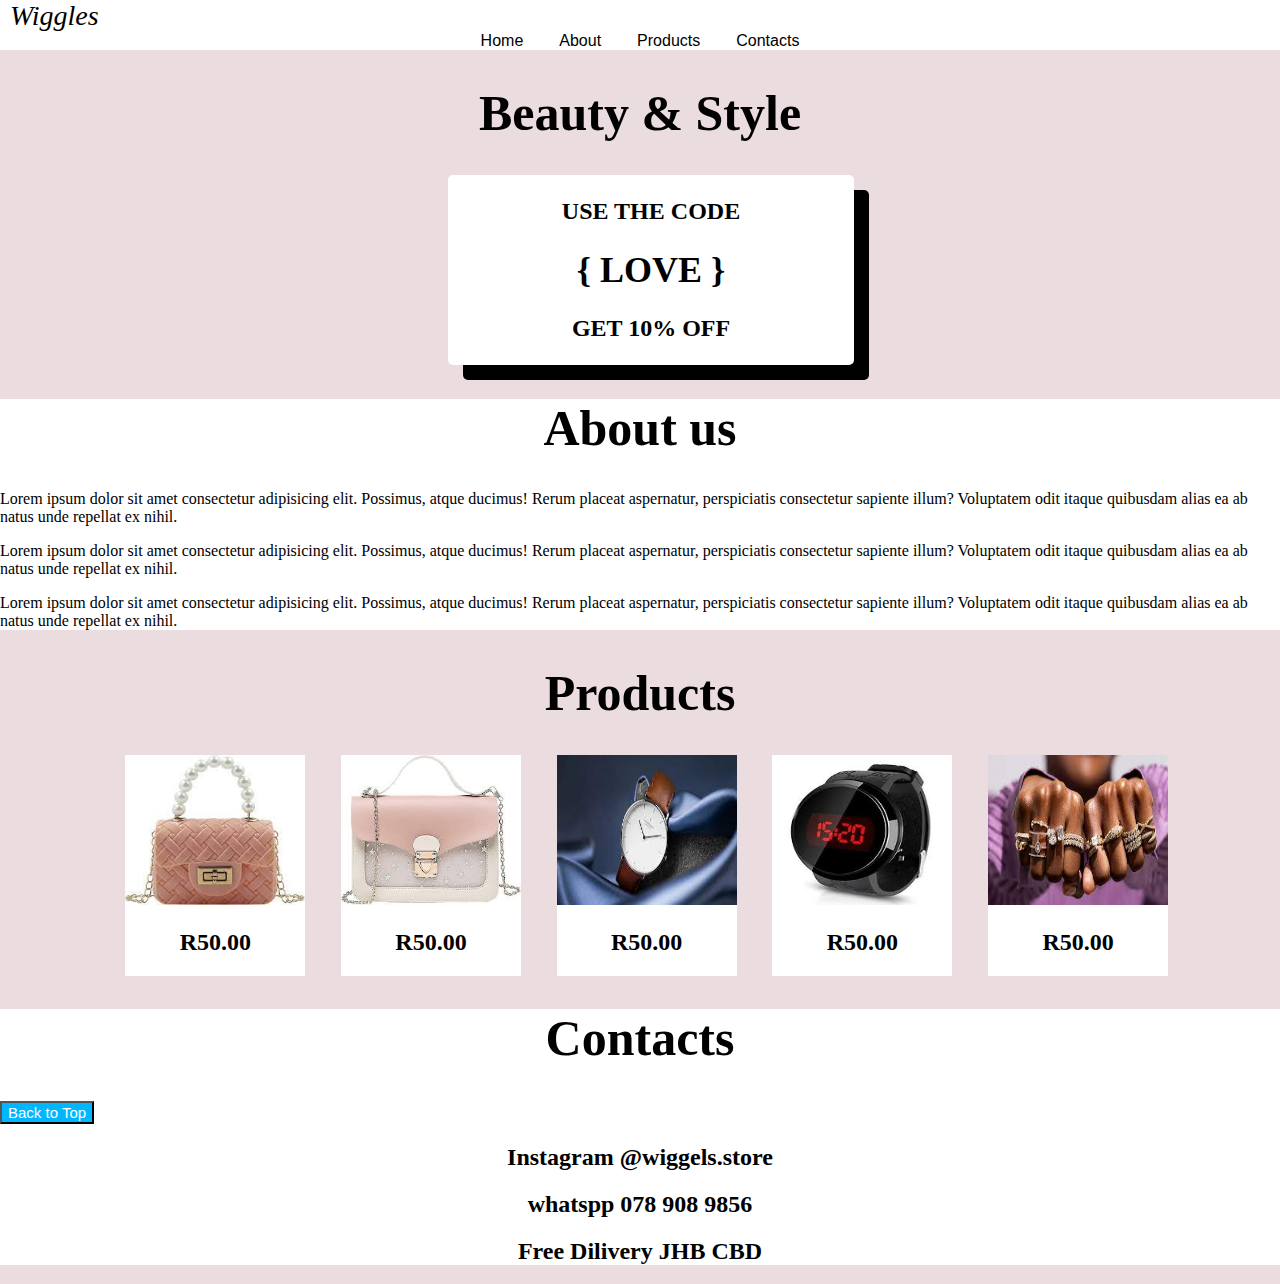
==== index.html @ 5b81b8fe "Add files via upload" ====
<!DOCTYPE html>
<html lang="en">
<head>
    <meta charset="UTF-8">
    <meta name="viewport" content="width=device-width, initial-scale=1.0">
    <title>Wiggles</title>
    <link rel="stylesheet" href="style.css">
    <style>
 
 .img h1{
    font-size:36px;
 }
    </style>
</head>
<body>
    <header>
        <div class="logo" style="margin-left: 5px;">
        <logo><i>Wiggles</i></logo>
    </div>
   
        <div class="nav">
            <nav>
                
                <a href="index.html">Home</a>
                <a href="#about">About</a>
                <a href="#products">Products</a>
                <a href="#contacts">Contacts</a>
            </nav>
        </div>
    </header>
    <!--home-->
    <section id="Home" href="index.html">
        <h1 style="text-align:center; font-size:50px;">Beauty & Style</h1>
        <div class="img">
       <h2>USE THE CODE</h2>
       <h1>{ LOVE }</h1>
       <h2>GET 10% OFF</h2>
       

    </div>
     
    </section>
    <!--home-->
      <!--home-->
      <section id="about" style="background-color:white;">
        <h1 style="text-align:center;font-size:50px;">About us</h1>
        <div class="about">
        <p>
            Lorem ipsum dolor sit amet consectetur adipisicing elit. Possimus, atque ducimus! Rerum placeat aspernatur, perspiciatis consectetur sapiente illum? Voluptatem odit itaque quibusdam alias ea ab natus unde repellat ex nihil.
        </p>
        <p>
            Lorem ipsum dolor sit amet consectetur adipisicing elit. Possimus, atque ducimus! Rerum placeat aspernatur, perspiciatis consectetur sapiente illum? Voluptatem odit itaque quibusdam alias ea ab natus unde repellat ex nihil.
        </p>
        <p>
            Lorem ipsum dolor sit amet consectetur adipisicing elit. Possimus, atque ducimus! Rerum placeat aspernatur, perspiciatis consectetur sapiente illum? Voluptatem odit itaque quibusdam alias ea ab natus unde repellat ex nihil.
        </p>
    </div>
      </section>
      <!--home-->
        <!--home-->
    <section id="products">
        <h1 style="text-align:center;font-size:50px;">Products</h1>
        <div class="products">
        <div class="watch">
            <img src="bag1.jpg">
            <h2>R50.00</h2>
        </div>
        <div class="watch">
            <img src="bag2.jpg">
            <h2>R50.00</h2>
        </div>
        <div class="watch">
            <img src="watch1.jpg">
            <h2>R50.00</h2>
        </div>
        <div class="watch">
            <img src="watch2.jpg">
            <h2>R50.00</h2>
        </div>
        <div class="watch">
            <img src="ring1.jpg">
            <h2>R50.00</h2>
        </div>

    </div>
    </section>
    <!--home-->
      <!--home-->
      <section id="contacts" style="background-color:white;">
        <h1 style="text-align:center;font-size:50px;">Contacts</h1>
        <button><a href="index.html">Back to Top</a></button>
        <div class="contacts">
          <h2>Instagram @wiggels.store</h2>
          <h2>whatspp 078 908 9856</h2>
          <h2>Free Dilivery JHB CBD</h2>

        </div>

      </section>
      <!--home-->
<script>
       
        document.querySelector('.hamburger').addEventListener('click', function() {
            document.querySelector('nav').style.display = (document.querySelector('nav').style.display === 'flex' || document.querySelector('nav').style.display === '') ? 'flex' : 'none';
        });
    </script>
</body>
</html>
---- style.css ----
body{
    margin: 0;
    padding: 0;
    background-color: rgb(235, 221, 223);
    box-sizing: border-box;
}
header{
    background-color: white;
}
logo{
    font-size: 28px;
    font-family:'Trebuchet MS';
    margin-left: 5px;
    margin-top: 5px;
}
.nav{
    text-align:center;
}
.nav  nav a{
    text-decoration: none;
    color: black;
    margin: 16px;
    font-family: Arial, Helvetica, sans-serif;
}
.nav  nav a:hover{
    color:rgb(248, 159, 174);
}
.img{
    background-color: white;
    height: auto;
    text-align: center;
    width: 400px;
    height: auto;
    border-radius: 5px;
    border: solid white;
    box-shadow: 15px 15px 0;
   margin-right: 10%;
   margin-left: 35%;

}
.img:hover{
    color:white;
    background-color: pink;
}
.products{
    display: flex;
    margin-left: 7%;
}
.products img{
    width: 180px;
    height: 150px;
}
.watch{
    background-color: white;
    margin-left: 3%;
}
.watch h2{
    text-align: center;
}
button{
    background-color: rgb(0, 183, 255);
    
}
button a{
    text-decoration: none;
    color: white;
    font-family: Arial, Helvetica, sans-serif;
    font-size: 15px;
    margin-bottom: 30%;
}
.contacts{
    text-align:center ;
}
.about{
    height: auto;
}
@media (max-width: 600px){
    body {
        display: flex;
        flex-direction: column;

    }

    .img {
        display: flex; 
        flex-direction: column;
        width: auto;
        height: auto;
        background-color: black;
        color:white;
        margin-right:10%;
        margin: 0;
  
    }
      .img img{
        text-align: center;
       
      }
    section {
        display: flex;
        flex-direction: column;
        padding: 0;
        margin: 0;
    }

    .nav nav{
        display: flex;
        flex-direction: column;
    }
    .nav nav a:hover{
        background-color: pink;
        color: white;
    }

    header {
        display: flex;
        flex-direction: column;
        height: auto;
    }

    .products {
        display: flex;
        flex-direction: column;
        margin-right:15% ;
    
    }
  button{
    width: fit-content;
    margin-left: 40%;
  }
  .watch img{
    margin-left: 15%;
  }
  .watch{
    margin-top: 5%;
  }
  .logo{
    text-align: center;
  }
}
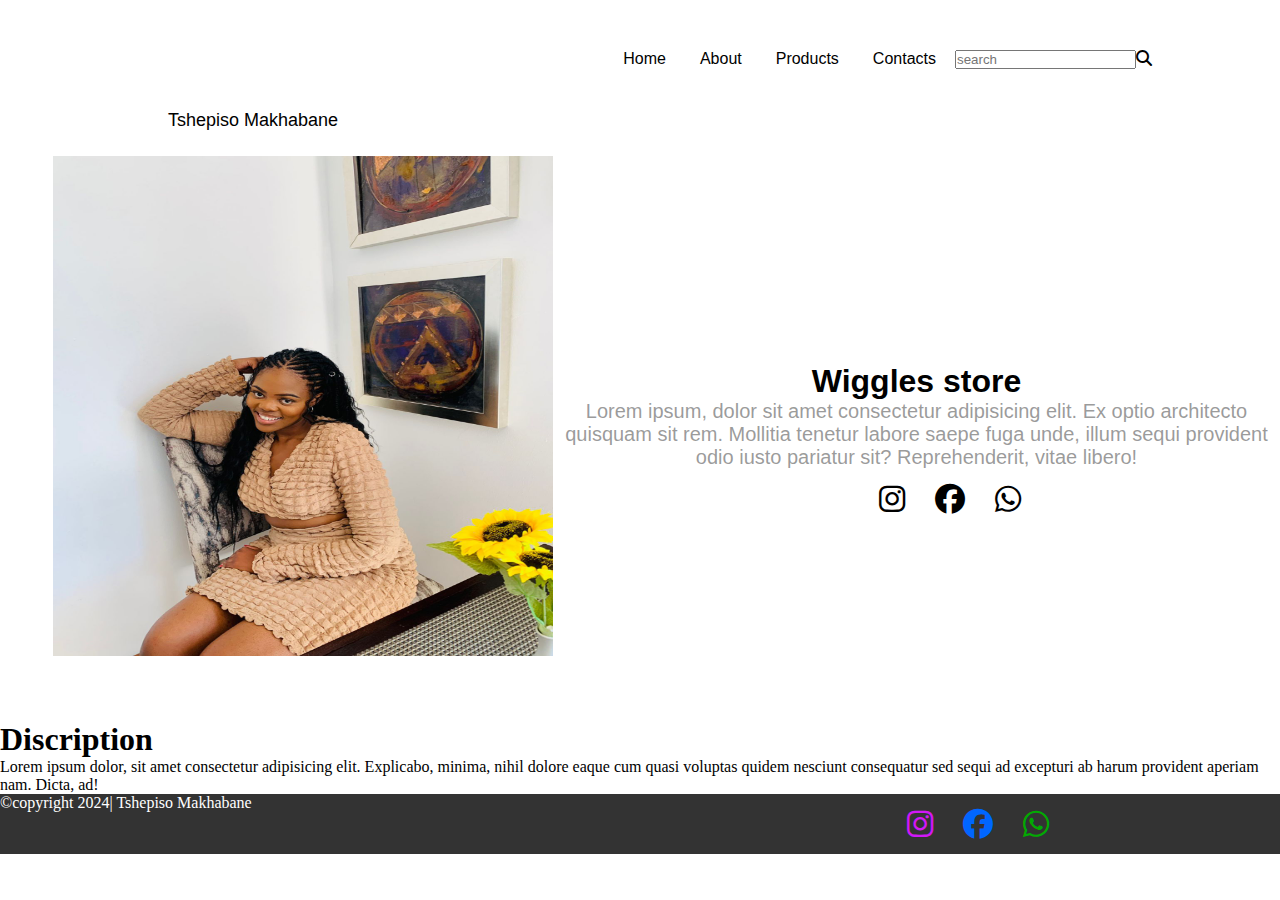
==== commit 5395bda4: "Add files via upload" ====
--- a/index.html
+++ b/index.html
@@ -5,104 +5,112 @@
     <meta name="viewport" content="width=device-width, initial-scale=1.0">
     <title>Wiggles</title>
     <link rel="stylesheet" href="style.css">
+    <link rel="stylesheet" href="https://cdnjs.cloudflare.com/ajax/libs/font-awesome/6.5.1/css/all.min.css">
     <style>
- 
- .img h1{
-    font-size:36px;
- }
+        .sale img{
+            width: 500px;
+            height: 500px;
+            margin-left: 50px;
+            margin-top: 25px;
+            float: left;
+        }
+        .sale{
+            background:none ;
+            border: solid white;
+            width: 500px;
+            height: 250px;
+            color: black;
+            text-align: center;
+           
+        }
+        .content{
+            margin-left: 35%;
+            text-align: center;
+            border: none;
+            width: auto;
+            height: auto;
+            margin-bottom: 15%;
+        }
+        .home{
+            margin-top: 3%;
+        }
+        span{
+            width: 300px;
+        }
+        span p{
+            font-family: 'Gill Sans', 'Gill Sans MT', Calibri, 'Trebuchet MS', sans-serif;
+            font-size: 20px;
+            color: rgba(128, 128, 128, 0.781);
+        }
+        section .discription{
+            display: flex;
+            flex-direction: column;
+    
+        }
     </style>
 </head>
 <body>
     <header>
-        <div class="logo" style="margin-left: 5px;">
-        <logo><i>Wiggles</i></logo>
-    </div>
-   
-        <div class="nav">
-            <nav>
-                
-                <a href="index.html">Home</a>
-                <a href="#about">About</a>
-                <a href="#products">Products</a>
-                <a href="#contacts">Contacts</a>
-            </nav>
+        <nav>
+            <div class="openMenu"></i></div>
+            <ul class="mainMenu">
+                <li><a href="index.html">Home</a></li>
+                <li><a href="about.html">About</a></li>
+                <li><a href="products.html">Products</a></li>
+                <li><a href="contacts.html">Contacts</a></li>
+                <li><input type="search" placeholder="search"><i class="fa fa-search"></i></li>
+                <div class="closeMenu"></i></div>
+            </ul>
+
+        </nav>
+    </header>
+<!--home-->
+<section class="home">
+
+   <div class="sale">
+    <p style="font-size:18px;font-family:Arial, Helvetica, sans-serif;">Tshepiso Makhabane</p>
+  <img src="tshepiso.jpeg">
+   </div>
+
+   <div class="content">
+    <h1 style="font-family:'Lucida Sans', 'Lucida Sans Regular', 'Lucida Grande', 'Lucida Sans Unicode', Geneva, Verdana, sans-serif">Wiggles store</h1>
+ <span> <p>Lorem ipsum, dolor sit amet consectetur adipisicing elit. Ex optio architecto quisquam sit rem. Mollitia tenetur labore saepe fuga unde, illum sequi provident odio iusto pariatur sit? Reprehenderit, vitae libero!</p>
+ </span>  
+    <div class="social">
+      <div class="instagram"> <i class="fab fa-instagram"></i></div> 
+      <div class="facebook"><i class="fab fa-facebook"></i></div>  
+       <div class="whatsapp"><i class="fab fa-whatsapp"></i></div>
+     </div>
+   </div>
+
+</section id="discription" >
+<!--home-->
+
+<!--next-->
+<section>
+    <div class="discription">
+        <div class="container">
+            <h1>Discription</h1>
         </div>
-    </header>
-    <!--home-->
-    <section id="Home" href="index.html">
-        <h1 style="text-align:center; font-size:50px;">Beauty & Style</h1>
-        <div class="img">
-       <h2>USE THE CODE</h2>
-       <h1>{ LOVE }</h1>
-       <h2>GET 10% OFF</h2>
-       
-
-    </div>
-     
-    </section>
-    <!--home-->
-      <!--home-->
-      <section id="about" style="background-color:white;">
-        <h1 style="text-align:center;font-size:50px;">About us</h1>
-        <div class="about">
-        <p>
-            Lorem ipsum dolor sit amet consectetur adipisicing elit. Possimus, atque ducimus! Rerum placeat aspernatur, perspiciatis consectetur sapiente illum? Voluptatem odit itaque quibusdam alias ea ab natus unde repellat ex nihil.
-        </p>
-        <p>
-            Lorem ipsum dolor sit amet consectetur adipisicing elit. Possimus, atque ducimus! Rerum placeat aspernatur, perspiciatis consectetur sapiente illum? Voluptatem odit itaque quibusdam alias ea ab natus unde repellat ex nihil.
-        </p>
-        <p>
-            Lorem ipsum dolor sit amet consectetur adipisicing elit. Possimus, atque ducimus! Rerum placeat aspernatur, perspiciatis consectetur sapiente illum? Voluptatem odit itaque quibusdam alias ea ab natus unde repellat ex nihil.
-        </p>
-    </div>
-      </section>
-      <!--home-->
-        <!--home-->
-    <section id="products">
-        <h1 style="text-align:center;font-size:50px;">Products</h1>
-        <div class="products">
-        <div class="watch">
-            <img src="bag1.jpg">
-            <h2>R50.00</h2>
-        </div>
-        <div class="watch">
-            <img src="bag2.jpg">
-            <h2>R50.00</h2>
-        </div>
-        <div class="watch">
-            <img src="watch1.jpg">
-            <h2>R50.00</h2>
-        </div>
-        <div class="watch">
-            <img src="watch2.jpg">
-            <h2>R50.00</h2>
-        </div>
-        <div class="watch">
-            <img src="ring1.jpg">
-            <h2>R50.00</h2>
+        <div class="column">
+            <p>
+                Lorem ipsum dolor, sit amet consectetur adipisicing elit. Explicabo, minima, nihil dolore eaque cum quasi voluptas quidem nesciunt consequatur sed sequi ad excepturi ab harum provident aperiam nam. Dicta, ad!
+            </p>
         </div>
 
     </div>
-    </section>
-    <!--home-->
-      <!--home-->
-      <section id="contacts" style="background-color:white;">
-        <h1 style="text-align:center;font-size:50px;">Contacts</h1>
-        <button><a href="index.html">Back to Top</a></button>
-        <div class="contacts">
-          <h2>Instagram @wiggels.store</h2>
-          <h2>whatspp 078 908 9856</h2>
-          <h2>Free Dilivery JHB CBD</h2>
+</section>
+<!--next-->
 
-        </div>
+<footer>
+    <p>&copy;copyright 2024| Tshepiso Makhabane</p>
+    <div class="social">
+        <div class="instagram" style="color:rgb(209, 24, 247)"> <i class="fab fa-instagram"></i></div> 
+        <div class="facebook" style="color: rgb(0, 102, 255)"><i class="fab fa-facebook"></i></div>  
+         <div class="whatsapp" style="color: rgb(2, 170, 2)"><i class="fab fa-whatsapp"></i></div>
+       </div>
 
-      </section>
-      <!--home-->
-<script>
-       
-        document.querySelector('.hamburger').addEventListener('click', function() {
-            document.querySelector('nav').style.display = (document.querySelector('nav').style.display === 'flex' || document.querySelector('nav').style.display === '') ? 'flex' : 'none';
-        });
-    </script>
+</footer>
+    <script src="script.js"></script>
 </body>
 </html>--- a/style.css
+++ b/style.css
@@ -1,140 +1,89 @@
-body{
+*{
     margin: 0;
     padding: 0;
-    background-color: rgb(235, 221, 223);
-    box-sizing: border-box;
 }
 header{
-    background-color: white;
+ color: black;
 }
-logo{
-    font-size: 28px;
-    font-family:'Trebuchet MS';
-    margin-left: 5px;
-    margin-top: 5px;
+header .social{
+    display: flex;
+    flex-direction: row;
+    margin: 15px; 
 }
-.nav{
-    text-align:center;
+
+nav{
+    margin-top: 50px;
+    display: flex;
+    justify-content: space-between;
+    color: black;
+    margin-right: 10%;
 }
-.nav  nav a{
+       
+nav ul{
+    text-align: center;
+
+}
+nav ul li{
+    display: inline;
+    justify-content: space-between;
+}
+nav ul li a{
     text-decoration: none;
     color: black;
-    margin: 16px;
+    font-size: 16px;
     font-family: Arial, Helvetica, sans-serif;
+    margin: 15px;
 }
-.nav  nav a:hover{
-    color:rgb(248, 159, 174);
-}
-.img{
-    background-color: white;
-    height: auto;
-    text-align: center;
-    width: 400px;
-    height: auto;
-    border-radius: 5px;
-    border: solid white;
-    box-shadow: 15px 15px 0;
-   margin-right: 10%;
-   margin-left: 35%;
+nav ul li a:hover{
+    background-color: orange;
+    color:black;
 
 }
-.img:hover{
-    color:white;
-    background-color: pink;
+.social{
+    display: flex;
+    flex-direction: row;
+    margin-left: 50%;
 }
-.products{
+.social i{
+    font-size: 30px;
+    margin: 15px;
+}
+
+   
+.social  .instagram:hover{
+    color:rgb(209, 24, 247);
+
+}
+.social  .facebook:hover{
+    color:rgb(0, 102, 255);
+}
+.social .whatsapp:hover{
+    color: rgb(2, 170, 2);
+}
+
+@media(max-width:600px){
+    nav.mainMenu{
+        height: 100vh;
+        position:fixed;
+        top:0;
+        right:0;
+        left:0;
+        z-index:10;
+        flex-direction:column;
+        transition: top 1s ease;
+        display:none;
+    }
+    nav.mainMenu.closeMenu{
+        display:block;
+        position:absolute;
+        top:20px;
+        right:20px;
+    }
+}
+footer{
+    background-color: #333;
+    color: #fff;
     display: flex;
-    margin-left: 7%;
-}
-.products img{
-    width: 180px;
-    height: 150px;
-}
-.watch{
-    background-color: white;
-    margin-left: 3%;
-}
-.watch h2{
-    text-align: center;
-}
-button{
-    background-color: rgb(0, 183, 255);
     
-}
-button a{
-    text-decoration: none;
-    color: white;
-    font-family: Arial, Helvetica, sans-serif;
-    font-size: 15px;
-    margin-bottom: 30%;
-}
-.contacts{
-    text-align:center ;
-}
-.about{
-    height: auto;
-}
-@media (max-width: 600px){
-    body {
-        display: flex;
-        flex-direction: column;
-
-    }
-
-    .img {
-        display: flex; 
-        flex-direction: column;
-        width: auto;
-        height: auto;
-        background-color: black;
-        color:white;
-        margin-right:10%;
-        margin: 0;
+  }
   
-    }
-      .img img{
-        text-align: center;
-       
-      }
-    section {
-        display: flex;
-        flex-direction: column;
-        padding: 0;
-        margin: 0;
-    }
-
-    .nav nav{
-        display: flex;
-        flex-direction: column;
-    }
-    .nav nav a:hover{
-        background-color: pink;
-        color: white;
-    }
-
-    header {
-        display: flex;
-        flex-direction: column;
-        height: auto;
-    }
-
-    .products {
-        display: flex;
-        flex-direction: column;
-        margin-right:15% ;
-    
-    }
-  button{
-    width: fit-content;
-    margin-left: 40%;
-  }
-  .watch img{
-    margin-left: 15%;
-  }
-  .watch{
-    margin-top: 5%;
-  }
-  .logo{
-    text-align: center;
-  }
-}
